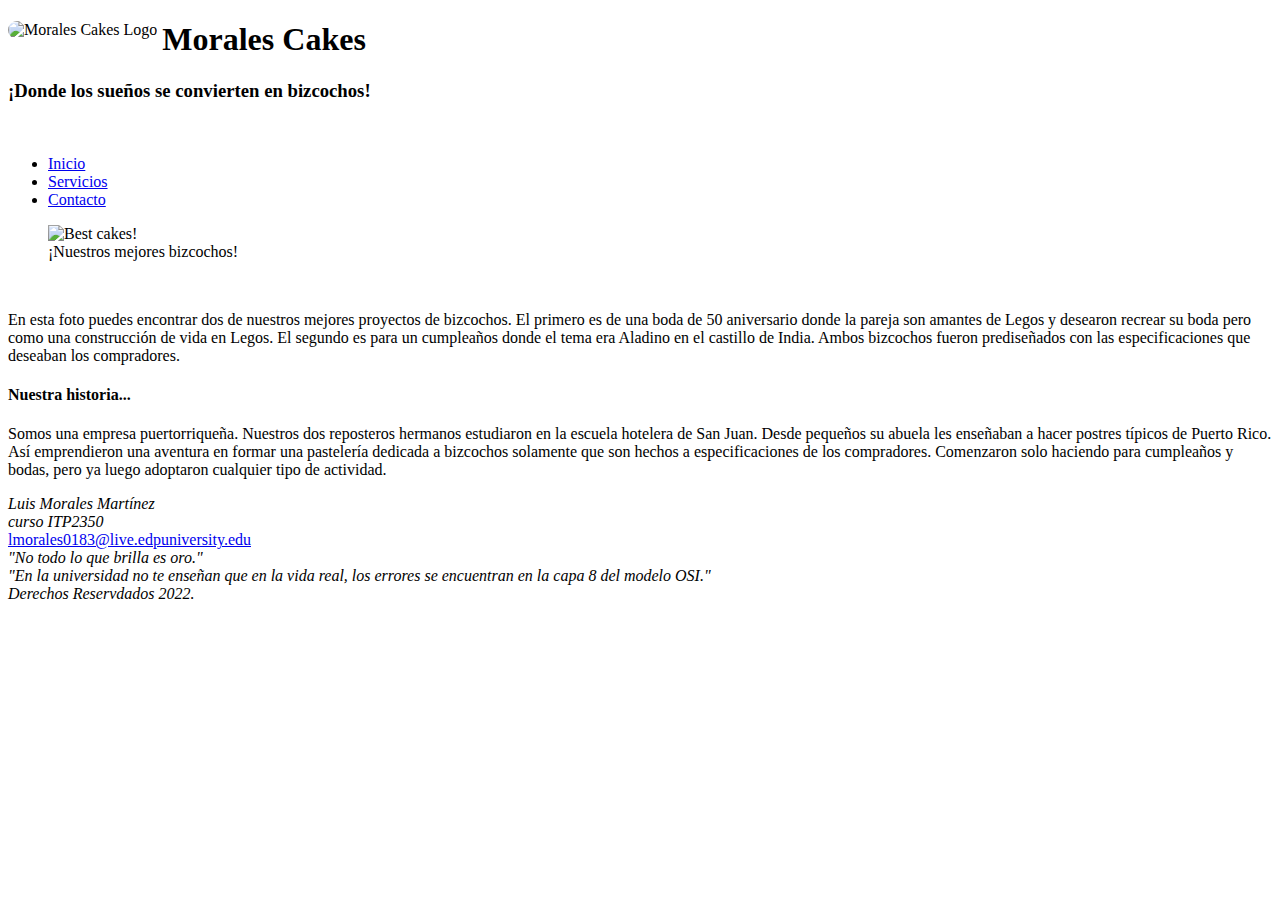
==== index.html @ 7edcbf14 "Root Files" ====
<!DOCTYPE html>
<html>

    <head>
    
        <meta charset="utf-8">
        <title>Morales Cakes</title>
        <link rel="stylesheet" href="SiteStyle/global.css">
    
    </head>

    <body id="contenido">
    
        <header>
        <!-- Imagen con logo y con titulo y slogan-->
			<img src="SiteImage/logo.png" alt="Morales Cakes Logo" style="float:left; border-radius: 25px; padding-right: 5px;">
           <h1>Morales Cakes</h1>
           <h3>¡Donde los sueños se convierten en bizcochos!</h3>
           <br>
           <nav>
            
               <ul>
					<!-- Menu de navegacion -->
                    <li><a href="index.html">Inicio</a></li>
                    <li><a href="servicios.html" target="_self">Servicios</a></li>
                    <li><a href="contacto.html" target="_self">Contacto</a></li>
               
               </ul>
            
            </nav>
            
        </header>
    
        <main>
			<!-- Mis mejores trabajos -->
            <article class="articulo">
                <figure>
					<img src="SiteImage/bestcakes.png"
						 alt="Best cakes!" width="600" height="1000">
					<figcaption>¡Nuestros mejores bizcochos!</figcaption>
				</figure>

                <br>
                <p> En esta foto puedes encontrar dos de nuestros mejores proyectos de bizcochos. El primero es de una boda de 50 aniversario donde la pareja son amantes de Legos y desearon recrear su boda pero como una construcción de vida en Legos. El segundo es para un cumpleaños donde el tema era Aladino en el castillo de India. Ambos bizcochos fueron prediseñados con las especificaciones que deseaban los compradores.</p>
                
                </article>
        
        </main>
        
        <aside class="lado">
        <!-- Un poco de historia -->
         <h4>Nuestra historia...</h4>
         
         <p> Somos una empresa puertorriqueña. Nuestros dos reposteros hermanos estudiaron en la escuela hotelera de San Juan. Desde pequeños su abuela les enseñaban a hacer postres típicos de Puerto Rico. Así emprendieron una aventura en formar una pastelería dedicada a bizcochos solamente que son hechos a especificaciones de los compradores.  Comenzaron solo haciendo para cumpleaños y bodas, pero ya luego adoptaron cualquier tipo de actividad.</p>
        
        </aside>
        
        <footer class="pie">
		<i>Luis Morales Mart&iacute;nez</i>
            <br>
            <i>curso ITP2350</i>
			<br>
            <a href="mailto:lmorales0183@live.edpuniversity.edu">lmorales0183@live.edpuniversity.edu</a>
            <br>
			<i>"No todo lo que brilla es oro."</i>
			<br>
			<i>"En la universidad no te enseñan que en la vida real, los errores se encuentran en la capa 8 del modelo OSI."</i>
			<br>
			<i>Derechos Reservdados 2022.</i>
        
        </footer>
    </body>
</html>
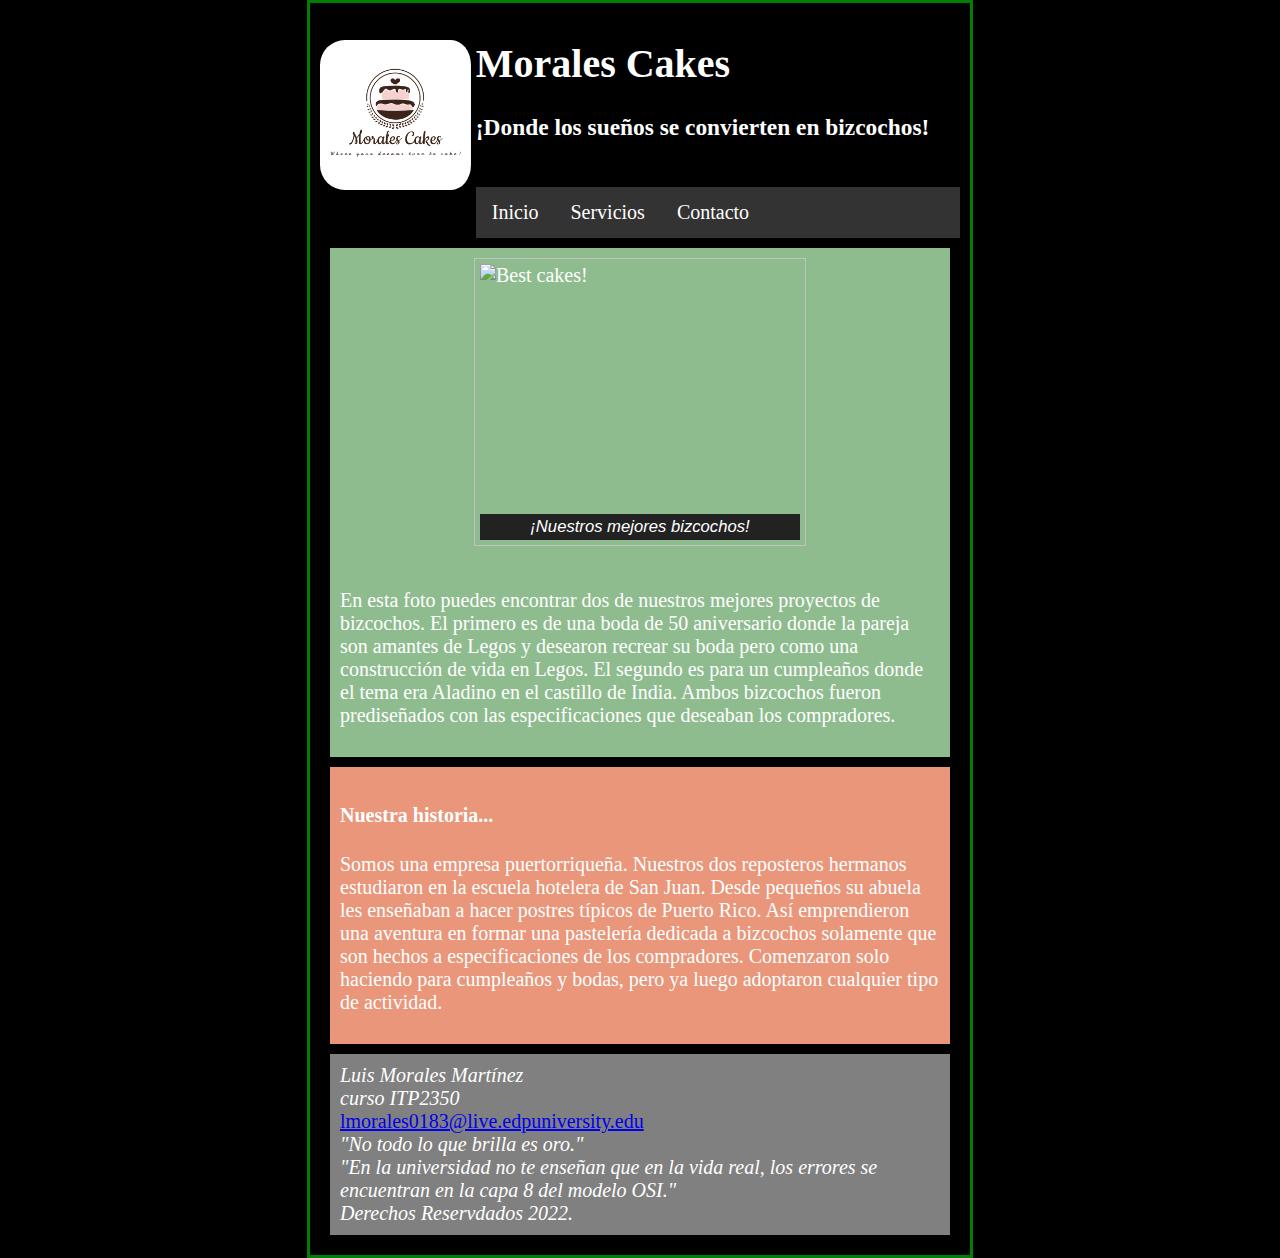
==== commit 13540cfb: "Add files via upload" ====
--- a/index.html
+++ b/index.html
@@ -5,7 +5,7 @@
     
         <meta charset="utf-8">
         <title>Morales Cakes</title>
-        <link rel="stylesheet" href="SiteStyle/global.css">
+        <link rel="stylesheet" href="global.css">
     
     </head>
 
@@ -13,7 +13,7 @@
     
         <header>
         <!-- Imagen con logo y con titulo y slogan-->
-			<img src="SiteImage/logo.png" alt="Morales Cakes Logo" style="float:left; border-radius: 25px; padding-right: 5px;">
+			<img src="logo.png" alt="Morales Cakes Logo" style="float:left; border-radius: 25px; padding-right: 5px;">
            <h1>Morales Cakes</h1>
            <h3>¡Donde los sueños se convierten en bizcochos!</h3>
            <br>
@@ -35,7 +35,7 @@
 			<!-- Mis mejores trabajos -->
             <article class="articulo">
                 <figure>
-					<img src="SiteImage/bestcakes.png"
+					<img src="bestcakes.png"
 						 alt="Best cakes!" width="600" height="1000">
 					<figcaption>¡Nuestros mejores bizcochos!</figcaption>
 				</figure>
--- a/global.css
+++ b/global.css
@@ -0,0 +1,87 @@
+#contenido {
+    
+    background-color: black;
+    font-size: 20px;
+    font-family: cursive;
+    color: white;
+    margin: auto;
+    width: 50%;
+    border: 3px solid green;
+    padding: 10px;
+}
+
+nav ul {
+    list-style-type: none;
+    margin: 0;
+    padding: 0;
+    overflow: hidden;
+    background-color: #333;
+}
+
+li {
+  float: left;
+}
+
+li a {
+  display: block;
+  color: white;
+  text-align: center;
+  padding: 14px 16px;
+  text-decoration: none;
+}
+
+li a:hover {
+  background-color: #111;
+}
+
+.articulo {
+    
+    background-color: darkseagreen;
+    padding: 10px;
+    margin: 10px;
+}
+
+.lado {
+    
+    background-color: darksalmon;
+    padding: 10px;
+    margin: 10px;
+}
+
+.pie {
+    
+    background-color: grey;
+    padding: 10px;
+    margin: 10px;
+}
+
+figure {
+    border: thin #c0c0c0 solid;
+    display: flex;
+    flex-flow: column;
+    padding: 5px;
+    max-width: 320px;
+    margin: auto;
+}
+
+img {
+    max-width: 220px;
+    max-height: 150px;
+	
+}
+
+figure img {
+    max-width: 320px;
+    max-height: 250px;
+	  display: block;
+  margin-left: auto;
+  margin-right: auto;
+}
+
+figcaption {
+    background-color: #222;
+    color: #fff;
+    font: italic smaller sans-serif;
+    padding: 3px;
+    text-align: center;
+}
